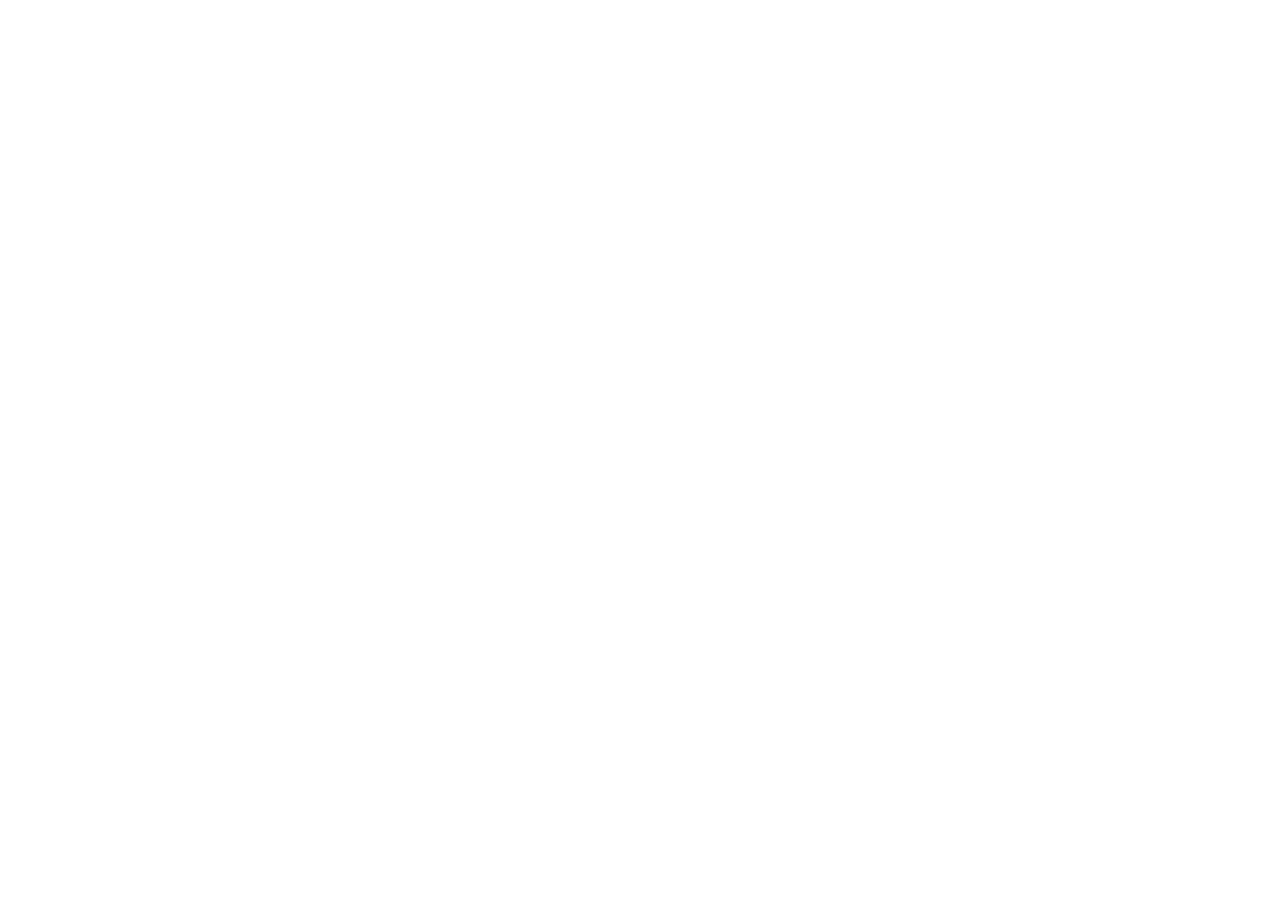
==== hobbies.html @ 8ce39c9a "Arquivos iniciais para a página." ====
<!DOCTYPE html>
<html lang="en">
<head>
    <meta charset="UTF-8">
    <meta name="viewport" content="width=device-width, initial-scale=1.0">
    <title>Meus Hobbies</title>
</head>
<body>
    
</body>
</html>
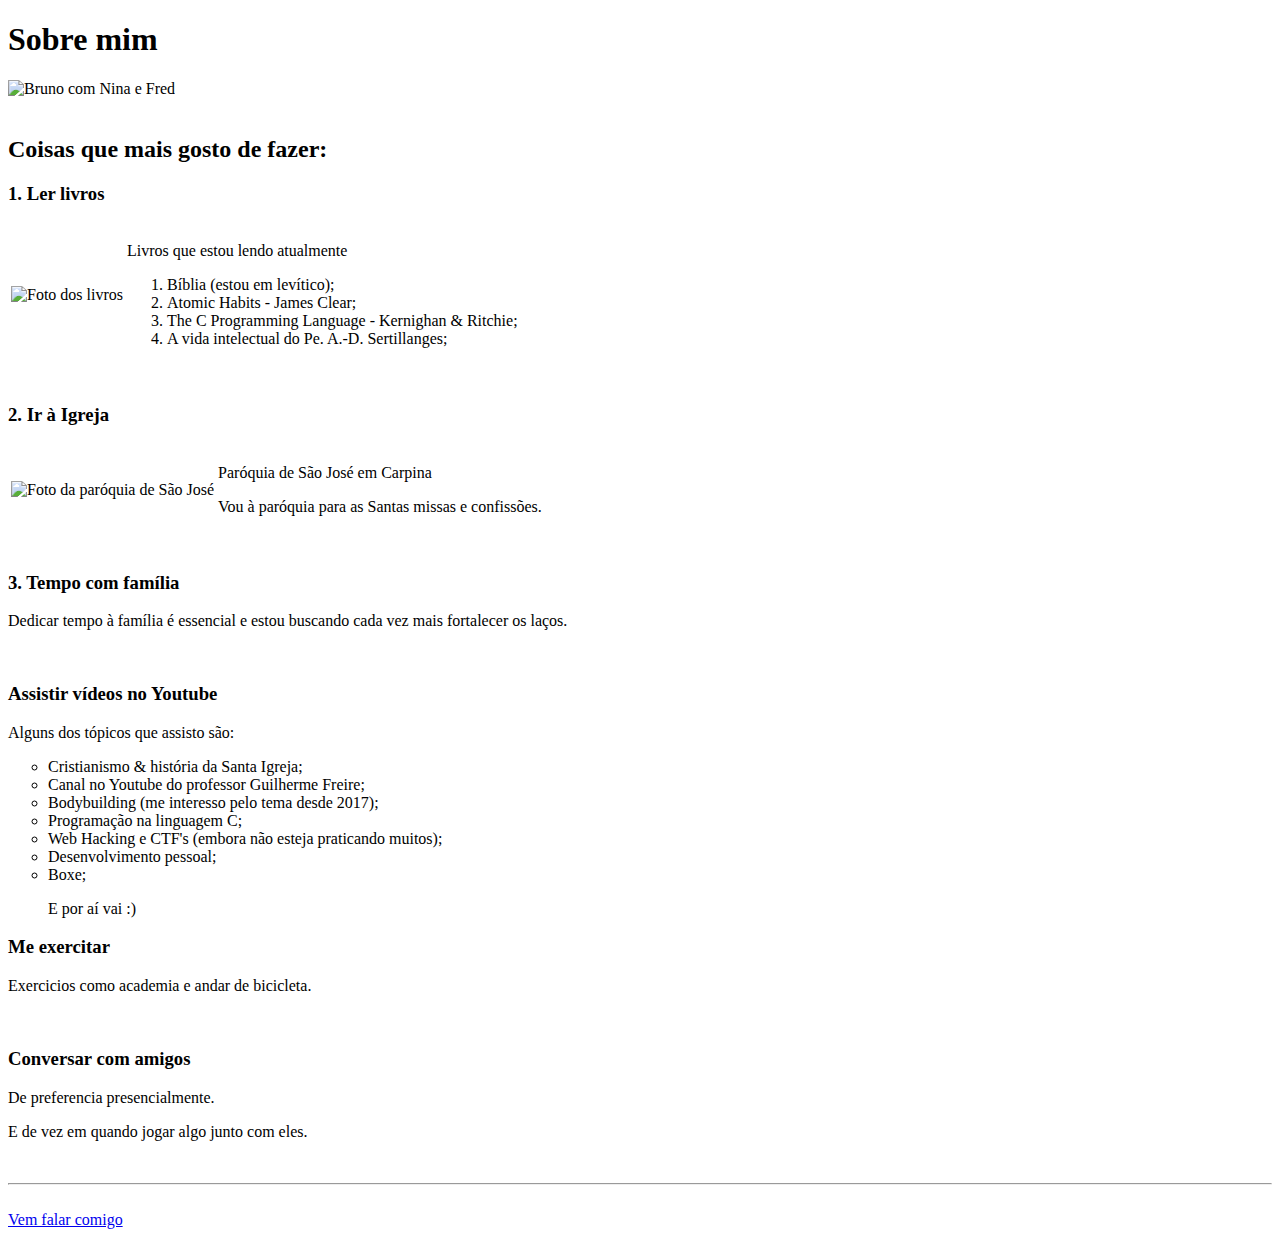
==== commit 3fd13010: "Update 1 hobbies.html" ====
--- a/hobbies.html
+++ b/hobbies.html
@@ -3,9 +3,82 @@
 <head>
     <meta charset="UTF-8">
     <meta name="viewport" content="width=device-width, initial-scale=1.0">
+    <link rel="stylesheet" href="/css/generalStyle.css">
     <title>Meus Hobbies</title>
+
+    <h1>Sobre mim</h1>
+    <!-- [Colocar fotos relacionadas aos tópicos] -->
+    <img src="Img/nina-e-fred.jpeg" alt="Bruno com Nina e Fred" width=400px>
+    <br><br>
+
+    <h2>Coisas que mais gosto de fazer:</h2>
+
+    <h3>1. Ler livros</h3>
+        <table>
+            <tr>
+                <td>
+                    <img src="Img/livros-Quarto.jpeg" alt="Foto dos livros" width="220px">
+                </td>
+                <td>
+            <p>Livros que estou lendo atualmente</p>
+            <ol>
+                <li>Bíblia (estou em levítico);</li>
+                <li>Atomic Habits - James Clear;</li>
+                <li>The C Programming Language - Kernighan & Ritchie;</li>
+                <li>A vida intelectual do Pe. A.-D. Sertillanges;</li>
+            </ol>
+                </td>
+            </tr>
+        </table>
+
+        <br>
+
+    <h3>2. Ir à Igreja</h3>
+        <table>
+            <tr>
+                <td>
+                    <img src="Img/Paroquia-Sao-Jose.jpg" alt="Foto da paróquia de São José" width="220px">
+                </td>
+                <td>
+                    <p>Paróquia de São José em Carpina</p>
+                    <p>Vou à paróquia para as Santas missas e confissões.</p>
+                </td>
+            </tr>
+        </table>
+
+        <br>
+    <h3>3. Tempo com família</h3>
+        <p>Dedicar tempo à família é essencial e estou buscando cada vez mais fortalecer os laços.</p>
+        <br>
+    <h3>Assistir vídeos no Youtube</h3>
+        <p>Alguns dos tópicos que assisto são:</p>
+        <ul type="circle">
+            <li>Cristianismo & história da Santa Igreja;</li>
+            <li>Canal no Youtube do professor Guilherme Freire;</li>
+            <li>Bodybuilding (me interesso pelo tema desde 2017);</li>
+            <li>Programação na linguagem C;</li>
+            <li>Web Hacking e CTF's (embora não esteja praticando muitos);</li>
+            <li>Desenvolvimento pessoal;</li>
+            <li>Boxe;</li>
+            <p>E por aí vai :)</p>
+        </ul>
+    <h3>Me exercitar</h3>
+        <p>Exercicios como academia e andar de bicicleta.</p>
+        <br>
+    <h3>Conversar com amigos</h3>
+        <p>De preferencia presencialmente.</p>
+        <p>E de vez em quando jogar algo junto com eles.</p>
+        
+        <br>
+
+        <hr>
+
+        <footer>
+            <br>
+            <a href="me-contata.html">Vem falar comigo</a>
+        </footer>
 </head>
 <body>
     
 </body>
-</html>+</html>
